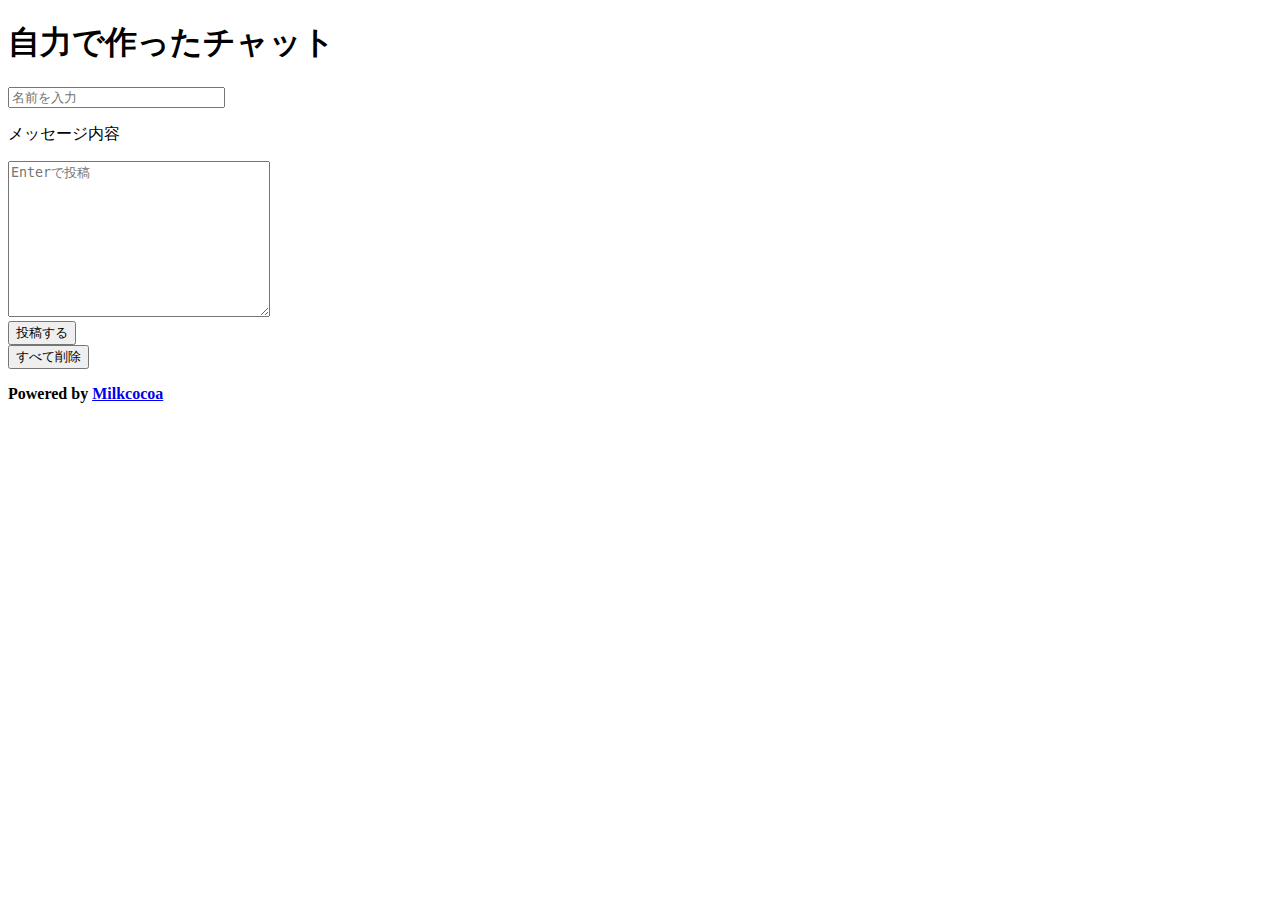
==== 10/index.html @ d5fa5b31 "名前　日時　メッセージまで出来ました。　コミットします" ====
<!DOCTYPE html>
<html lang="ja">
<head>
    <meta charset="utf-8">
    <meta http-equiv="X-UA-Compatible" content="IE=edge">
    <meta name="viewport" content="width=device-width, initial-scale=1.0, minimum-scale=1.0">
    <meta property="og:title" content="自力で作ったチャット" />
    <meta property="og:type" content="chat" />
    <meta property="og:description" content="BaaS（Milkcocoa）で作られた自力で作ったチャット" />
    <title>自力で作ったチャット</title>
    <script src="http://code.jquery.com/jquery-1.10.2.min.js"></script>
    <script src="http://cdn.mlkcca.com/v2.0.0/milkcocoa.js"></script>
    <script>
    $(function() {
        //1.ミルクココアインスタンスを作成
        var milkcocoa = new MilkCocoa("noteifc51wjf.mlkcca.com");
        //2."message"データストアを作成
        var ds = milkcocoa.dataStore("message");
        //3."message"データストアからメッセージを取ってくる
        ds.stream().sort("asc").next(function(err, datas) {

            datas.forEach(function(data) {
                renderMessage(data);
            });
        });
        //4."message"データストアのプッシュイベントを監視
        ds.on("push", function(e) {
            renderMessage(e);
        });
        
        <!--ここでメッセージを作り出している。-->
        
        var last_message = "dummy";
        function renderMessage(message) {
            var name_html = '<p class="post-text">' + escapeHTML(message.value.name) + '</p>';
            var message_html = '<p class="post-text">' + escapeHTML(message.value.content) + '</p>';
            var date_html = '';
            if(message.value.date) {
                date_html = '<p class="post-date">'+escapeHTML( new Date(message.value.date).toLocaleString())+'</p>';
            }
            $("#"+last_message).before('<div id="'+message.id+'" class="post">'+name_html +message_html + date_html +'</div>');
            last_message = message.id;
        }
        function post() {
            //5."message"データストアにメッセージをプッシュする
            
            <!--ここでcontentメッセージにしている。-->
            var name= escapeHTML($("#name").val());
            var content = escapeHTML($("#content").val());
            if (content && content !== "") {
                ds.push({
                    name: name,
                    content: content,
                    date: new Date().getTime()
                }, function (e) {});
            }
            $("#name").val("");
            $("#content").val("");
        }
        $('#post').click(function () {
            post();
        })
        $('#content').keydown(function (e) {
            if (e.which == 13){
                post();
                return false;
            }
        });
                function remove() {
        //6."message"データストアからメッセージを全て削除する
            ds.query().done(function(data){
                data.forEach(function(value){
                    ds.remove(value.id);
                });
            });
        }
        $('#delete').click(function () {
            remove();
        })
    });
    //インジェクション対策
    function escapeHTML(val) {
        return $('<div>').text(val).html();
    };
    </script>
</head>

<body>
    <div class="header">
        <h1 class="logo">自力で作ったチャット</h1>
    </div>

   <!--ここに名前を入れるものを作り出す-->
    <div class="container">
        <form>
        <div class="post-name cf">
            <div class="post-name">
                <input id="name" type="text" value="" size="24" placeholder="名前を入力">
            </div>
        </div>
           
           <!--メッセージ内容はここに入っている。これがどう動いているか？？-->
           
           <p>メッセージ内容</p>
        <div class="postarea cf">
            <div class="postarea-text">
                <textarea name="" id="content" cols="30" rows="10" placeholder="Enterで投稿"></textarea>
            </div>

            <button id="post" class="postarea-button">投稿する</button>
        </div>
        </form>
    </div>
           
            <!--削除ボタンをここに設置すること　多分リムーブを使うことになると思う。　課題用コメント-->
   
    <div id="messages" class="content">
        <div id="dummy"></div>
    </div>
    
        <button id="delete" class="delete-button">すべて削除</button>
    
    <p class="footer"><strong>Powered by <a href="http://mlkcca.com/">Milkcocoa</a></strong></p>
</body>
</html>
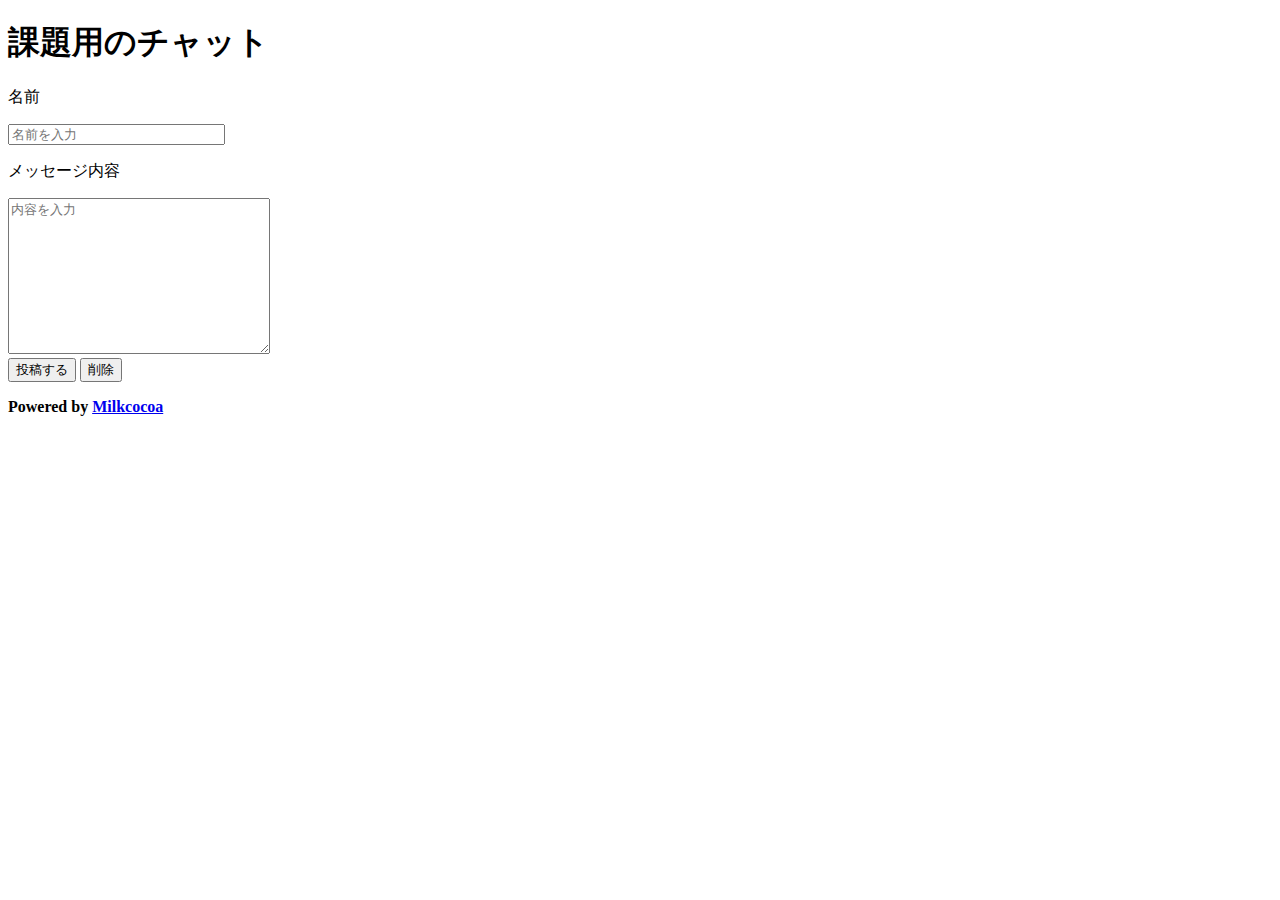
==== commit 415ed07d: "削除機能つけられなかったです。" ====
--- a/10/index.html
+++ b/10/index.html
@@ -18,7 +18,6 @@
         var ds = milkcocoa.dataStore("message");
         //3."message"データストアからメッセージを取ってくる
         ds.stream().sort("asc").next(function(err, datas) {
-
             datas.forEach(function(data) {
                 renderMessage(data);
             });
@@ -67,15 +66,13 @@
             }
         });
                 function remove() {
-        //6."message"データストアからメッセージを全て削除する
-            ds.query().done(function(data){
+        //6."message"をメッセージを全て削除する
                 data.forEach(function(value){
-                    ds.remove(value.id);
+                    ds.remove(id.value);
                 });
-            });
         }
         $('#delete').click(function () {
-            remove();
+            remove(id.value);
         })
     });
     //インジェクション対策
@@ -87,7 +84,7 @@
 
 <body>
     <div class="header">
-        <h1 class="logo">自力で作ったチャット</h1>
+        <h1 class="logo">課題用のチャット</h1>
     </div>
 
    <!--ここに名前を入れるものを作り出す-->
@@ -95,6 +92,7 @@
         <form>
         <div class="post-name cf">
             <div class="post-name">
+               <p>名前</p>
                 <input id="name" type="text" value="" size="24" placeholder="名前を入力">
             </div>
         </div>
@@ -104,22 +102,21 @@
            <p>メッセージ内容</p>
         <div class="postarea cf">
             <div class="postarea-text">
-                <textarea name="" id="content" cols="30" rows="10" placeholder="Enterで投稿"></textarea>
+                <textarea name="" id="content" cols="30" rows="10" placeholder="内容を入力"></textarea>
             </div>
 
             <button id="post" class="postarea-button">投稿する</button>
+            
+            <!--削除ボタンをここに設置すること　多分リムーブを使うことになると思う。　課題用コメント-->
+    <button id="delete" class="delete-button">削除</button>
         </div>
         </form>
     </div>
-           
-            <!--削除ボタンをここに設置すること　多分リムーブを使うことになると思う。　課題用コメント-->
-   
+        
     <div id="messages" class="content">
         <div id="dummy"></div>
     </div>
     
-        <button id="delete" class="delete-button">すべて削除</button>
-    
     <p class="footer"><strong>Powered by <a href="http://mlkcca.com/">Milkcocoa</a></strong></p>
 </body>
 </html>